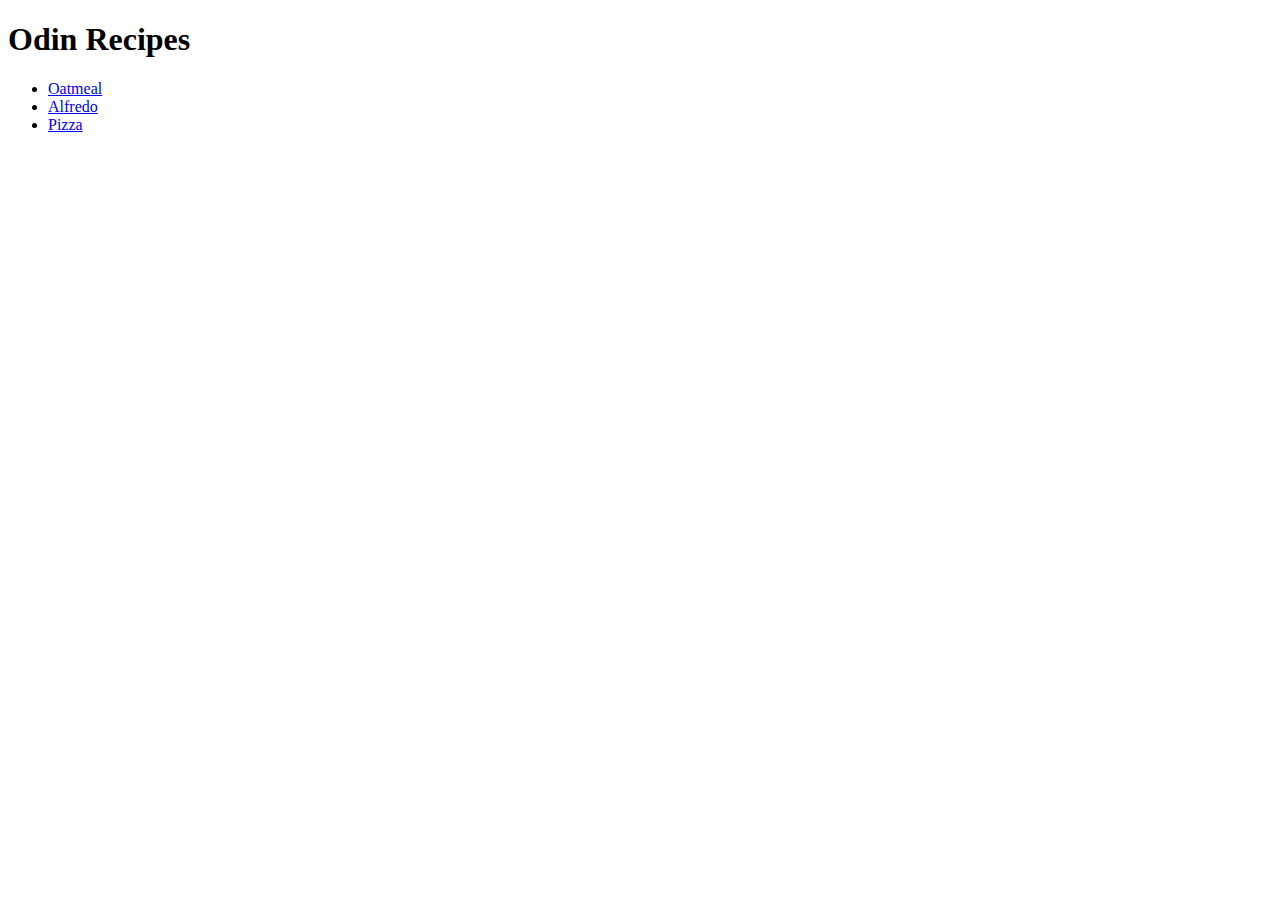
==== index.html @ d4782ecd "index.html" ====
<!DOCTYPE html>
<html lang="en">
<head>
    <meta charset="UTF-8">
    <title>Odin Recipes</title>
    
</head>
<body>
    <h1>Odin Recipes</h1>
    <ul>
        <li><a href="recipes/oatmeal.html">Oatmeal</a></li>
        <li><a href="recipes/alfredo.html">Alfredo</a></li>
        <li><a href="recipes/pizza.html">Pizza</a></li>
    </ul>
</body>
</html>
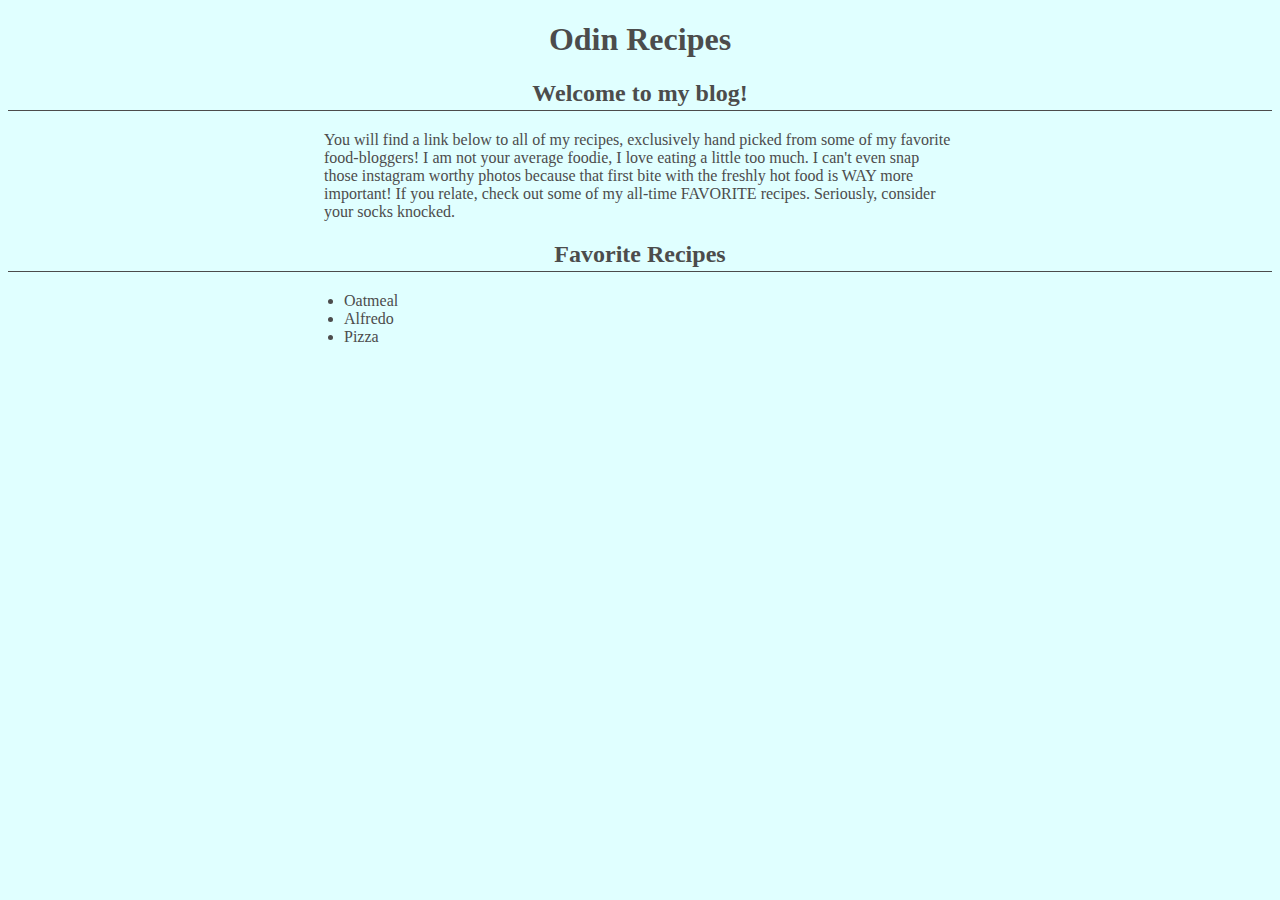
==== commit 04618461: "index.html" ====
--- a/index.html
+++ b/index.html
@@ -3,10 +3,14 @@
 <head>
     <meta charset="UTF-8">
     <title>Odin Recipes</title>
+    <link rel="stylesheet" href="style.css">
     
 </head>
 <body>
     <h1>Odin Recipes</h1>
+    <h2>Welcome to my blog! </h2>
+    <p>You will find a link below to all of my recipes, exclusively hand picked from some of my favorite food-bloggers! I am not your average foodie, I love eating a little too much. I can't even snap those instagram worthy photos because that first bite with the freshly hot food is WAY more important! If you relate, check out some of my all-time FAVORITE recipes. Seriously, consider your socks knocked.</p>
+    <h2>Favorite Recipes</h2>
     <ul>
         <li><a href="recipes/oatmeal.html">Oatmeal</a></li>
         <li><a href="recipes/alfredo.html">Alfredo</a></li>
--- a/style.css
+++ b/style.css
@@ -0,0 +1,43 @@
+body{
+    background-color: #e0ffff;
+    color: #4c4c4c;
+    text-align: left;
+}
+a{
+    text-decoration: none;
+    color: #4c4c4c;
+
+}
+a:hover{
+    color: #00008b;
+}
+a:active{
+    color:#0000ff;
+}
+img{
+    height: auto; 
+    width: 500px; 
+    margin-left: auto;
+    margin-right: auto;
+    display: block;
+}
+h1,h2,h3{
+    text-align: center;
+
+}
+h2
+{
+    border-bottom:1px solid #4c4c4c;
+    padding-bottom:3px;
+
+}
+ul,ol{
+    text-align: left;
+    width: 50%;
+    margin: auto; 
+}
+p {
+    text-align: left;
+    margin: auto;
+    width: 50%;
+}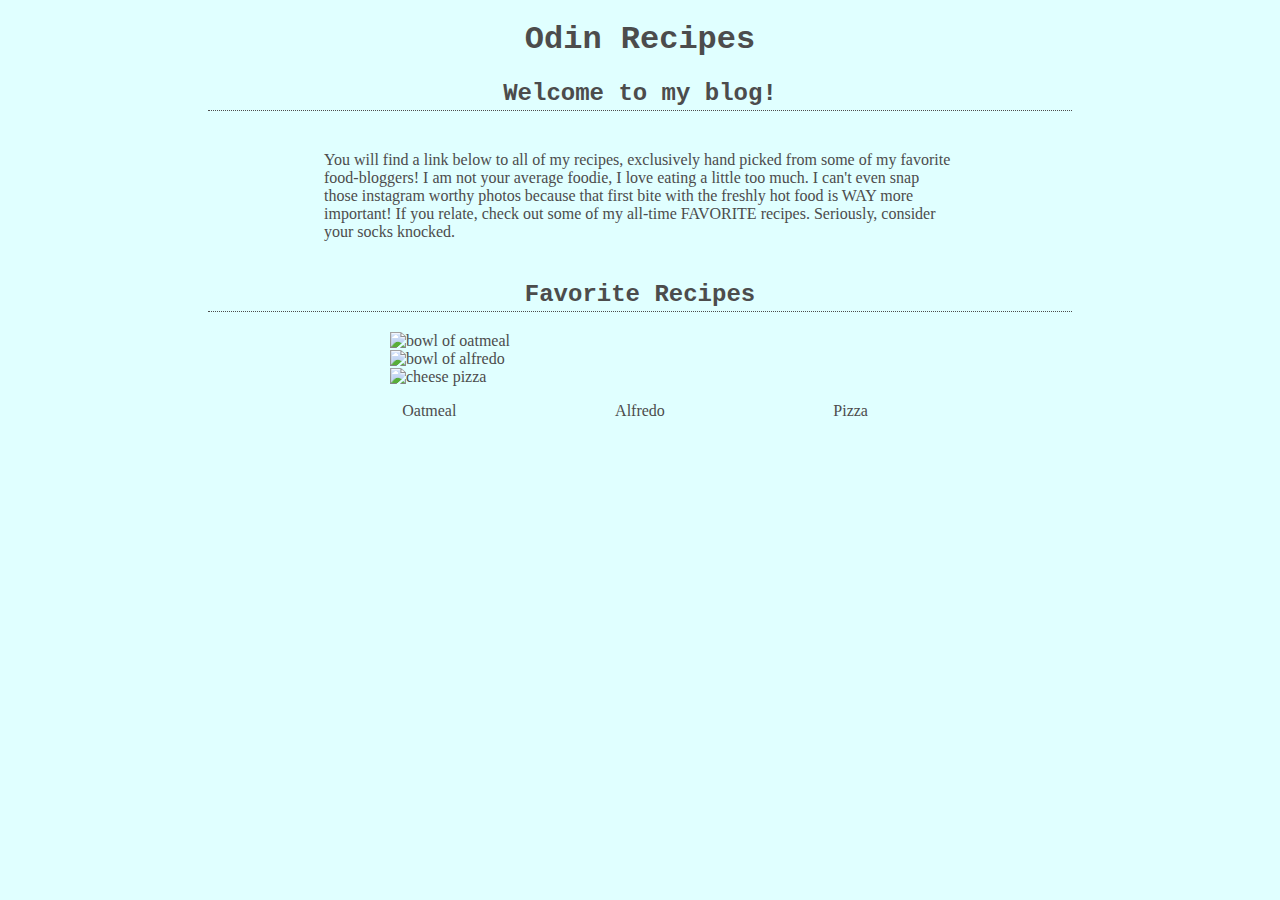
==== commit 655688d3: "index.html" ====
--- a/index.html
+++ b/index.html
@@ -11,10 +11,19 @@
     <h2>Welcome to my blog! </h2>
     <p>You will find a link below to all of my recipes, exclusively hand picked from some of my favorite food-bloggers! I am not your average foodie, I love eating a little too much. I can't even snap those instagram worthy photos because that first bite with the freshly hot food is WAY more important! If you relate, check out some of my all-time FAVORITE recipes. Seriously, consider your socks knocked.</p>
     <h2>Favorite Recipes</h2>
-    <ul>
-        <li><a href="recipes/oatmeal.html">Oatmeal</a></li>
-        <li><a href="recipes/alfredo.html">Alfredo</a></li>
-        <li><a href="recipes/pizza.html">Pizza</a></li>
-    </ul>
+     <!-- this is going to be where I implement Flex-box, for recipe links and photos-->
+    <div class="flex-2">
+        <img class="recipe-flex"src="/Users/ashleywyatt/odin-recipes/img/oatmeal.jpeg" alt="bowl of oatmeal">
+        <img class="recipe-flex" src="/Users/ashleywyatt/odin-recipes/img/alfredo.jpg" alt="bowl of alfredo">
+        <img class="recipe-flex" src="/Users/ashleywyatt/odin-recipes/img/pizza.jpg" alt="cheese pizza">
+    </div>
+
+    <div class="flex-container">
+        <ul class="index-flex">
+            <li class="index-li"><a href="recipes/oatmeal.html">Oatmeal</a></li>
+            <li class="index-li"><a href="recipes/alfredo.html">Alfredo</a></li>
+            <li class="index-li"><a href="recipes/pizza.html">Pizza</a></li>
+        </ul>
+    </div>
 </body>
 </html>--- a/style.css
+++ b/style.css
@@ -2,42 +2,82 @@
     background-color: #e0ffff;
     color: #4c4c4c;
     text-align: left;
+    font-family: 'Times New Roman', Times, serif;
+}
+h1,h2,h3{
+    text-align: center;
+    font-family: 'Courier New', Courier, monospace;
+}
+h2
+{
+    border-bottom:1px dotted #4c4c4c;
+    padding-bottom:3px;
+    margin-left: 200px;
+    margin-right: 200px;
+}
+p {
+    text-align: left;
+    margin: auto;
+    width: 50%;
+    padding: 20px;
+}
+/* List styling */
+ul,ol{
+    text-align: left;
+    width: 50%;
+    margin: auto; 
+}
+
+
+/* link styling */
+a:hover{
+    color: #00008b;
+}
+a:active{
+    color:#0000ff;
 }
 a{
     text-decoration: none;
     color: #4c4c4c;
 
 }
-a:hover{
-    color: #00008b;
-}
-a:active{
-    color:#0000ff;
-}
-img{
+/*img styling */
+img, .recipe-flex{
     height: auto; 
     width: 500px; 
     margin-left: auto;
     margin-right: auto;
     display: block;
 }
-h1,h2,h3{
+/* FLEX-BOX CODE For Links */
+.flex-container{
+    display: flex;
+    flex-direction: row;
+    flex-wrap: wrap;
+    width: 50%;
+    margin: 16px auto;
+}
+.index-flex {
+    display: flex;
+    flex-direction: row;
+    flex-wrap: wrap;
+    width: 100%;
+    padding-left: 0;
+  }
+
+  .index-li {
+    list-style: none;
+    display: inline-block;
+    width: calc(100% / 3);
+    height: 120px;
     text-align: center;
-
-}
-h2
-{
-    border-bottom:1px solid #4c4c4c;
-    padding-bottom:3px;
-
-}
-ul,ol{
-    text-align: left;
+  }
+  /* FLEXBOX LINKS for Recipe Images */
+  .flex-2{
+    display: flex;
+    flex-direction: column;
+    flex-wrap: wrap;
     width: 50%;
-    margin: auto; 
-}
-p {
-    text-align: left;
-    margin: auto;
-    width: 50%;
-}+    margin: 16px auto;
+  }
+  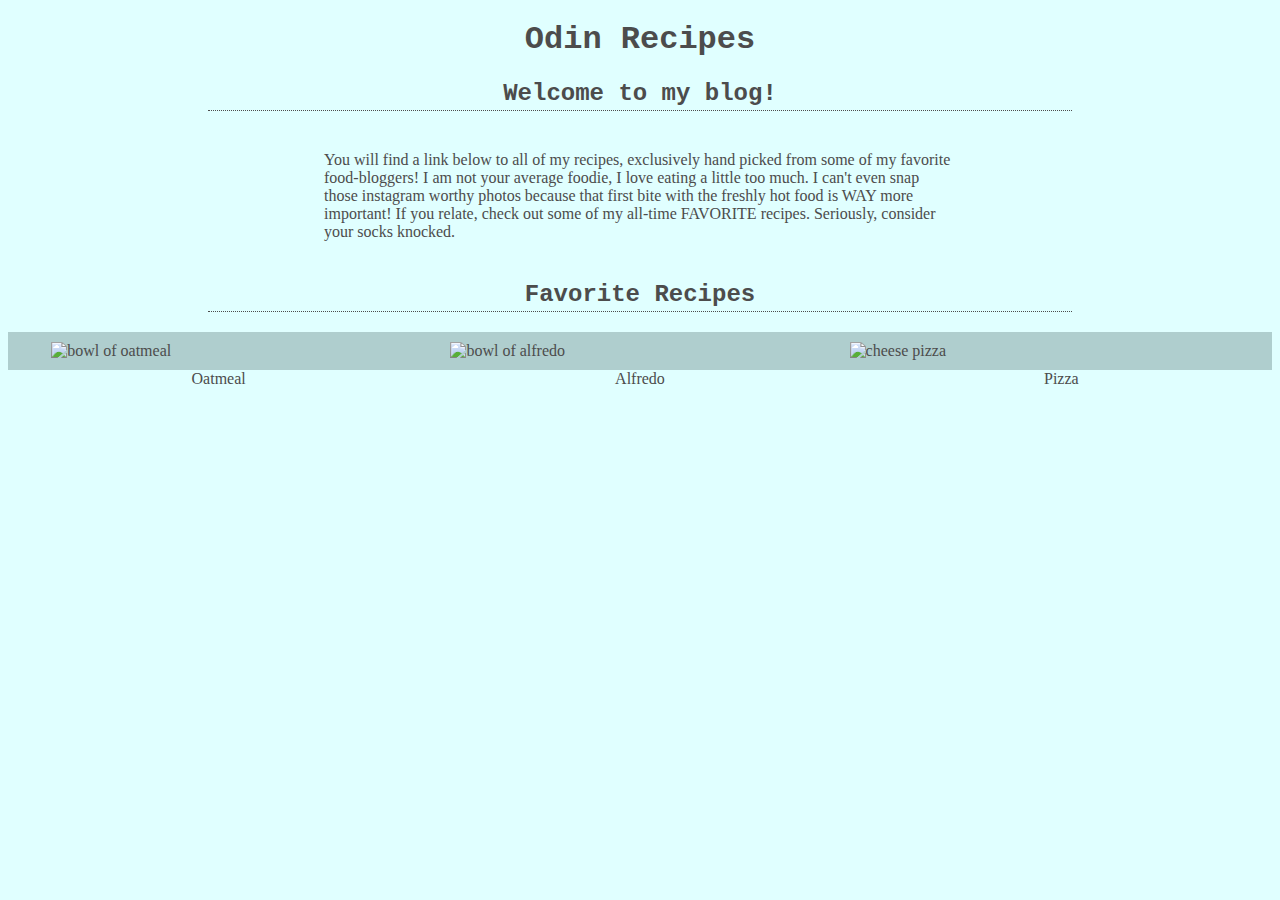
==== commit bc936b39: "index.html" ====
--- a/index.html
+++ b/index.html
@@ -13,9 +13,9 @@
     <h2>Favorite Recipes</h2>
      <!-- this is going to be where I implement Flex-box, for recipe links and photos-->
     <div class="flex-2">
-        <img class="recipe-flex"src="/Users/ashleywyatt/odin-recipes/img/oatmeal.jpeg" alt="bowl of oatmeal">
-        <img class="recipe-flex" src="/Users/ashleywyatt/odin-recipes/img/alfredo.jpg" alt="bowl of alfredo">
-        <img class="recipe-flex" src="/Users/ashleywyatt/odin-recipes/img/pizza.jpg" alt="cheese pizza">
+      <img class="recipe-flex"src="/Users/ashleywyatt/odin-recipes/img/oatmeal.jpeg" alt="bowl of oatmeal">
+      <img class="recipe-flex" src="/Users/ashleywyatt/odin-recipes/img/alfredo.jpg" alt="bowl of alfredo">
+      <img class="recipe-flex" src="/Users/ashleywyatt/odin-recipes/img/pizza.jpg" alt="cheese pizza">
     </div>
 
     <div class="flex-container">
--- a/style.css
+++ b/style.css
@@ -53,9 +53,7 @@
 .flex-container{
     display: flex;
     flex-direction: row;
-    flex-wrap: wrap;
-    width: 50%;
-    margin: 16px auto;
+   justify-content: space-around;
 }
 .index-flex {
     display: flex;
@@ -75,9 +73,11 @@
   /* FLEXBOX LINKS for Recipe Images */
   .flex-2{
     display: flex;
-    flex-direction: column;
-    flex-wrap: wrap;
-    width: 50%;
-    margin: 16px auto;
+    background-color: #afcece;
+    justify-content: center;
   }
-  +  .recipe-flex {
+    width: 30%;
+    height: auto;
+    margin: 10px;
+  }